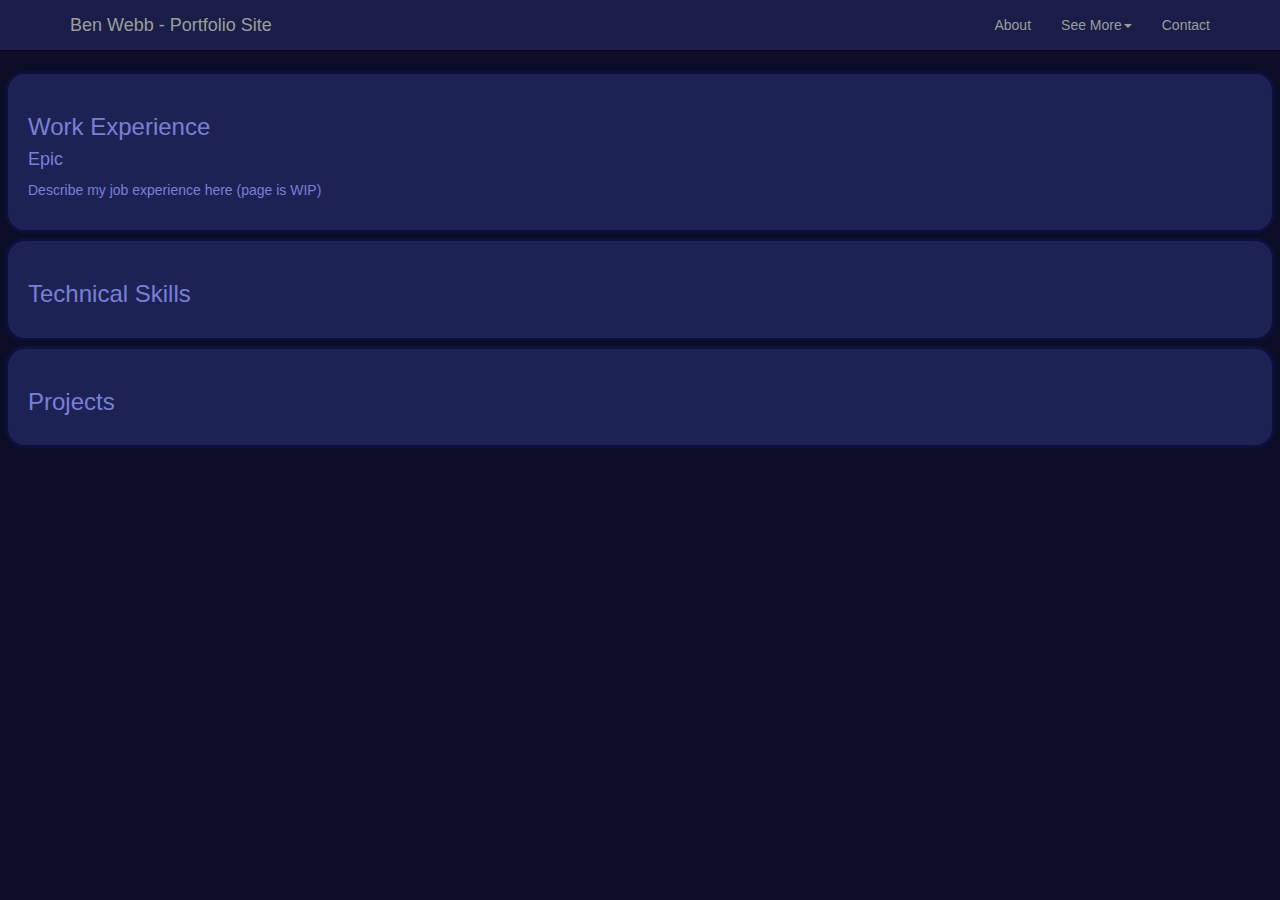
==== resume.html @ 80b23b53 "first draft done" ====
<html>
    <head>
		<meta charset="utf-8" />
		<meta http-equiv="X-UA-Compatible" content="IE=edge" />
		<meta name="viewport" content="width=device-width, initial-scale=1" />
		<title>My Resume</title>
		<link rel="stylesheet" href="https://maxcdn.bootstrapcdn.com/bootstrap/3.4.0/css/bootstrap.min.css">
		<link href="css/custom.css" rel="stylesheet" type="text/css" />
		<script src="https://ajax.googleapis.com/ajax/libs/jquery/1.11.3/jquery.min.js"></script>
		<script src="https://netdna.bootstrapcdn.com/bootstrap/3.1.1/js/bootstrap.min.js"></script>
		<!--[if lt IE 9]>
		<script src="https://oss.maxcdn.com/html5shiv/3.7.2/html5shiv.min.js"></script>
		<script src="https://oss.maxcdn.com/respond/1.4.2/respond.min.js"></script>
		<![endif]-->
    </head>
    <body>
        <nav class="navbar navbar-inverse navbar-static-top">
			<div class="container">
			<div class="navbar-header">
				<button
				type="button"
				class="navbar-toggle collapsed"
				data-toggle="collapse"
				data-target="#bs-example-navbar-collapse-1"
				aria-expanded="false"
				>
				<span class="sr-only">Toggle navigation</span>
				<span class="icon-bar"></span>
				<span class="icon-bar"></span>
				<span class="icon-bar"></span>
				</button>
				<a class="navbar-brand" href="index.html">Ben Webb - Portfolio Site</a>
			</div>
			<div class="collapse navbar-collapse" id="bs-example-navbar-collapse-1">
				<ul class="nav navbar-nav navbar-right">
				<li><a href="#">About</a></li>
				<li class="dropdown">
					<a
					href="#"
					class="dropdown-toggle"
					data-toggle="dropdown"
					role="button"
					aria-haspopup="true"
					aria-expanded="false"
					>See More<span class="caret"></span
					></a>
					<ul class="dropdown-menu">
					<li><a href="#">Not</a></li>
					<li><a href="#">Yet</a></li>
					<li><a href="#">Implemented</a></li>
					</ul>
				</li>
				<li><a href="#">Contact</a></li>
				</ul>
			</div>
			</div>
		</nav>

        <div class="resume-section">
            <h3>Work Experience</h2>
            <div class="resume-item">
                <h4>Epic</h4>
                <p>Describe my job experience here (page is WIP)</p>
            </div>
        </div>
        <div class="resume-section">
            <h3>Technical Skills</h3>
        </div>
        <div class="resume-section">
            <h3>Projects</h3>
        </div>
    </body>
</html>
---- css/custom.css ----
body {
    background-color: #0b0d27;
    color: #686fbe;
}

.navbar {
    color: #7078ca;
    background-color: #191d47;
}

.bmw-box {
    /* Styles for a main box on the front page */
    border-radius: 20px;
    border: 3px solid #0d103d;
    padding: 20px;
    color: #7078ca;
    background-color: #1d2255;
    transition: 0.2s;
    height: 250px;
    margin: 10px;
}

.bmw-box:hover {
    background-color: black;
    box-shadow: 0px 0px 40px 20px #0d103d;
    transition: 0.3s;
}

.bmw-box .glyphicon {
    font-size: 50px;
}

.resume-section {
    border-radius: 20px;
    border: 3px solid #0d103d;
    padding: 20px;
    color: #7880d6;
    background-color: #1d2255;
    margin: 5px;
    transition: 0.2s;
}

.resume-section:hover {
    background-color: #242a66;
    box-shadow: 0px 0px 20px 10px #0d103d;
    transition: 0.3s;
}
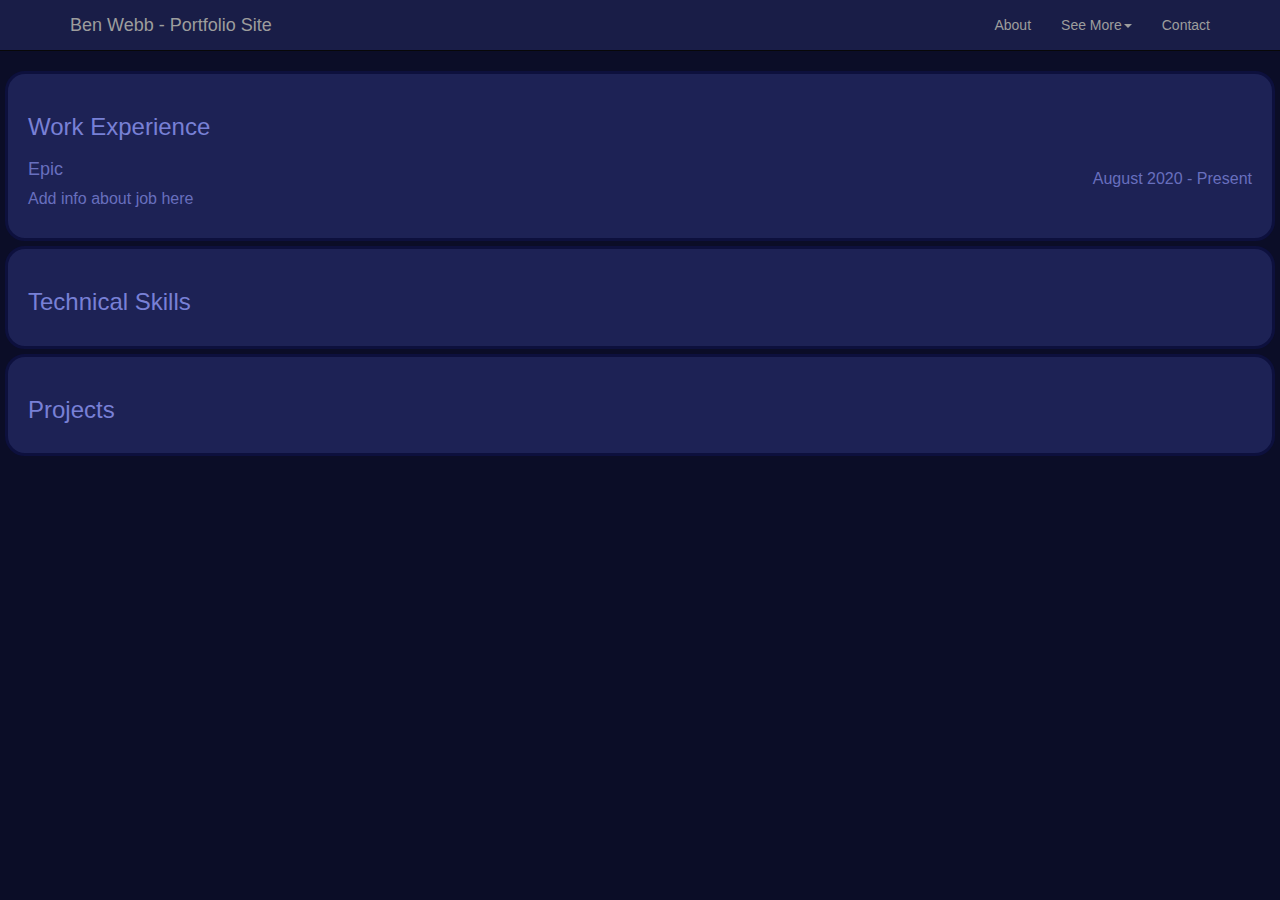
==== commit efb3fb19: "resume" ====
--- a/resume.html
+++ b/resume.html
@@ -57,11 +57,19 @@
 		</nav>
 
         <div class="resume-section">
-            <h3>Work Experience</h2>
-            <div class="resume-item">
-                <h4>Epic</h4>
-                <p>Describe my job experience here (page is WIP)</p>
-            </div>
+			<h3>Work Experience</h2>
+			
+			<table>
+				<tr>
+					<td>
+						<h4>Epic</h4>
+						<p class="left">Add info about job here</p>
+					</td>
+					<td>
+						<p class="right">August 2020 - Present</p>
+					</td>
+				</tr>
+			</table>
         </div>
         <div class="resume-section">
             <h3>Technical Skills</h3>
--- a/css/custom.css
+++ b/css/custom.css
@@ -1,6 +1,10 @@
 body {
     background-color: #0b0d27;
     color: #686fbe;
+}
+
+table {
+    width: 100%;
 }
 
 .navbar {
@@ -44,4 +48,12 @@
     background-color: #242a66;
     box-shadow: 0px 0px 20px 10px #0d103d;
     transition: 0.3s;
+}
+
+.left {
+    text-align: left;
+}
+
+.right {
+    text-align: right;
 }